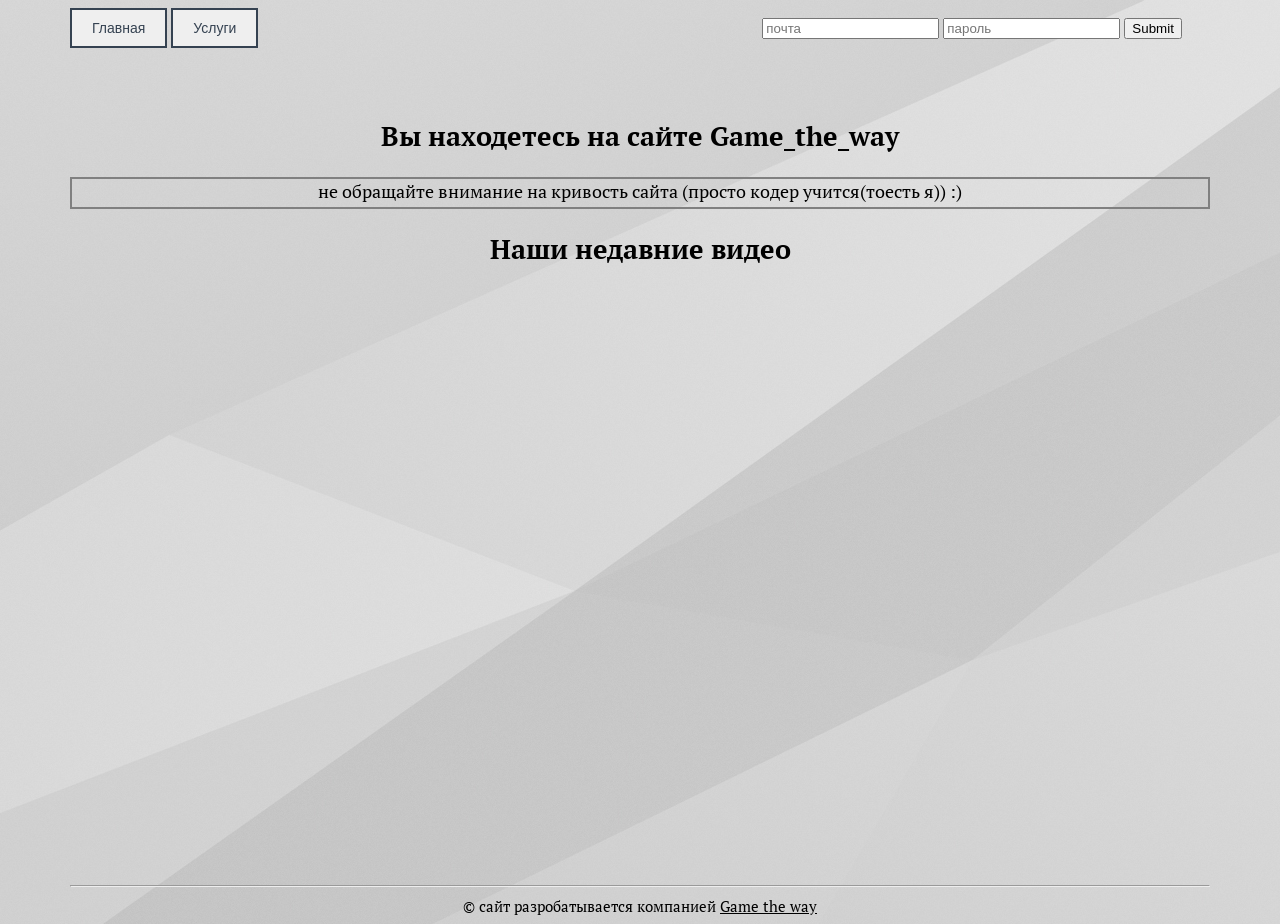
==== index.html @ 070e95d2 "мой сайт" ====
<!DOCTYPE html>
<html>
<head>
	<meta charset="utf-8">
	<meta name="yandex-verification" content="878990209550566c" />
	<title>главная</title>
	<link rel="stylesheet" type="text/css" href="css/style.css">
	<link rel="preconnect" href="https://fonts.googleapis.com">
<link rel="preconnect" href="https://fonts.gstatic.com" crossorigin>
<link href="https://fonts.googleapis.com/css2?family=PT+Serif&display=swap" rel="stylesheet">
<link rel="icon" href="https://yt3.ggpht.com/g45rcS4-CYV6m77qCKa-vKKJZvWOvmIuJTS-2NlNo-j4fAfPDw54lJgdk1RD3kmpcUBxqEC9-g=s88-c-k-c0x00ffffff-no-rj" type="image/x-icon">
	<script type='text/javascript'>
  (function() {
    function init() {var scr = document.createElement('script'); scr.type = 'text/javascript'; scr.defer = 'defer'; scr.src = '//cdn.qform.io/forms.js?v=' + parseInt(new Date().getTime()/1000); var scrInsert = document.getElementsByTagName('script')[0]; scrInsert.parentNode.insertBefore(scr, scrInsert); }
    var d = document; var w = window;
    if (d.readyState == 'complete') {init(); } else {if (w.attachEvent) {w.attachEvent('onload', init); } else {w.addEventListener('load', init, false); } } })();
  </script>
</head >
<style type="text/css">
	#weirawer{
		margin-bottom: 190px;
		margin-left: 90px;
	}
	footer{
		font-size: 15px ;
		text-align: center;
	}
	a[class="rhrfhfhf"]:link{
		color: #000000;
	}
	a[class="rhrfhfhf"]:visited{
		color: #000000;
	}
	.unselectable {
  -moz-user-select: none;
  -khtml-user-select: none;
  -webkit-user-select: none;
  user-select: none;
}
   h1{
   	text-align: center;
   }
   h2{
   	text-align: center;
   }
   p {
   	text-align: center;
   }
   input[type="text"]{
   	margin-left: 500px ;
   }
   input[type="password"]{
   	margin-left: 0px ;
   }
   input[type="submit"]{
   	margin-left: 0px ;
   }
   .unselectable:before{
   	content: "©";
   }
   body{
   	background-image: url("fonts/10.jpeg");
   }
   
</style>
<div class="blok">
<article class="backgroundsfon">
<body>
	<header>
		<a href=""><button class="button4">Главная</button></a>
		<a href="page.html"><button class="button4">Услуги</button></a>
		<input type="text" name="pass" placeholder="почта">
	    <input type="password" name="pass" placeholder="пароль">
	    <input type="submit" name="sub" >
	</header>
	<br>
	
	<br>
	<h1>Вы находетесь на сайте Game_the_way</h1>
	<p class="top">не обращайте внимание на кривость сайта (просто кодер учится(тоесть я))</p>
	<h2>
	Наши недавние видео	
	</h2>
<div id="weirawer">	
<iframe width="500" height="400" src="https://www.youtube.com/embed/1_lA6pVWiWo" title="YouTube video player" frameborder="0" allow="accelerometer; autoplay; clipboard-write; encrypted-media; gyroscope; picture-in-picture" allowfullscreen></iframe>                                                                                                      <iframe width="500" height="400" src="https://www.youtube.com/embed/rwmFDpoS2gE" title="YouTube video player" frameborder="0" allow="accelerometer; autoplay; clipboard-write; encrypted-media; gyroscope; picture-in-picture" allowfullscreen></iframe>
</div>
<hr>
<footer>
 <span class="unselectable"> сайт разробатывается компанией <a href="https://www.youtube.com/channel/UCqDvRAohO1dRH3sL6ojGRgA" class="rhrfhfhf" target="_ blank">Game the way</a></span>
</footer>
</div>
<script type='text/javascript'>
if(window.innerWidth<1155)
    location.href='msite.html';
</script>
</body>
</article>	
</html>
---- css/style.css ----
.button4{display: inline-block;cursor: pointer; font-size:14px;text-decoration:none;padding:10px 20px; color:#354251;background:#ffff0;border-radius:0px;border:2px solid #354251;}
.button4:hover{background:#354251;color:#ffffff;border:2px solid #354251;transition: all 0.2s ease;}

.blok{
		width: 100%;
		max-width: 1140px;
		margin: 0 auto;
}

body {
	font-family: 'PT Serif', serif;
	font-size: 18px;
}
p[class="top"]{
	border-bottom: 2px solid grey ;
	border-top: 2px solid grey ;
	border-left: 2px solid grey ;
	border-right: 2px solid grey ;
     padding-bottom:4px ; 
}
p[class="top"]:after{
   content: "  :)";
}
p::selection{
	background: #A9A9A9;
}
h1::selection{
	background: #A9A9A9;
}
h2::selection{
	background: #A9A9A9;
}
h1[class="uyuu"]{
	text-align: center;
}
.pervozakaz{
	display:inline-block;
	width: 410px;
	height: 270px;
	border-bottom: 2px solid grey ;
	border-top: 2px solid grey ;
	border-left: 2px solid grey ;
	border-right: 2px solid grey ;
}
.vtorozakaz{
	display:inline-block;
   width: 410px;
	height: 270px;
	margin-top: 50px;
	margin-left: 305px;
	border-bottom: 2px solid grey ;
	border-top: 2px solid grey ;
	border-left: 2px solid grey ;
	border-right: 2px solid grey ;
}
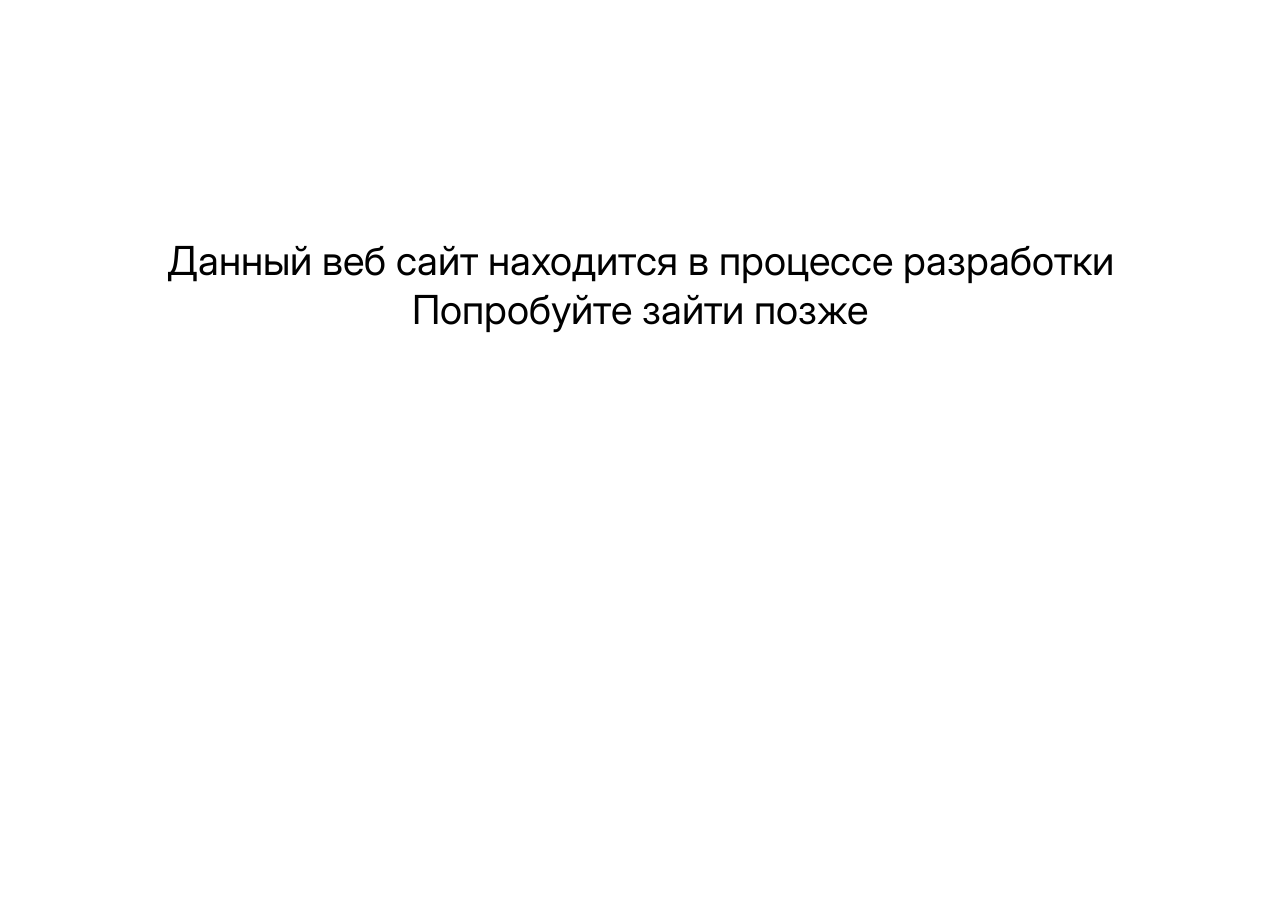
==== commit 64bf1761: "Add files via upload" ====
--- a/index.html
+++ b/index.html
@@ -1,98 +1,16 @@
 <!DOCTYPE html>
-<html>
+<html lang="en">
 <head>
-	<meta charset="utf-8">
-	<meta name="yandex-verification" content="878990209550566c" />
-	<title>главная</title>
-	<link rel="stylesheet" type="text/css" href="css/style.css">
-	<link rel="preconnect" href="https://fonts.googleapis.com">
-<link rel="preconnect" href="https://fonts.gstatic.com" crossorigin>
-<link href="https://fonts.googleapis.com/css2?family=PT+Serif&display=swap" rel="stylesheet">
-<link rel="icon" href="https://yt3.ggpht.com/g45rcS4-CYV6m77qCKa-vKKJZvWOvmIuJTS-2NlNo-j4fAfPDw54lJgdk1RD3kmpcUBxqEC9-g=s88-c-k-c0x00ffffff-no-rj" type="image/x-icon">
-	<script type='text/javascript'>
-  (function() {
-    function init() {var scr = document.createElement('script'); scr.type = 'text/javascript'; scr.defer = 'defer'; scr.src = '//cdn.qform.io/forms.js?v=' + parseInt(new Date().getTime()/1000); var scrInsert = document.getElementsByTagName('script')[0]; scrInsert.parentNode.insertBefore(scr, scrInsert); }
-    var d = document; var w = window;
-    if (d.readyState == 'complete') {init(); } else {if (w.attachEvent) {w.attachEvent('onload', init); } else {w.addEventListener('load', init, false); } } })();
-  </script>
-</head >
-<style type="text/css">
-	#weirawer{
-		margin-bottom: 190px;
-		margin-left: 90px;
-	}
-	footer{
-		font-size: 15px ;
-		text-align: center;
-	}
-	a[class="rhrfhfhf"]:link{
-		color: #000000;
-	}
-	a[class="rhrfhfhf"]:visited{
-		color: #000000;
-	}
-	.unselectable {
-  -moz-user-select: none;
-  -khtml-user-select: none;
-  -webkit-user-select: none;
-  user-select: none;
-}
-   h1{
-   	text-align: center;
-   }
-   h2{
-   	text-align: center;
-   }
-   p {
-   	text-align: center;
-   }
-   input[type="text"]{
-   	margin-left: 500px ;
-   }
-   input[type="password"]{
-   	margin-left: 0px ;
-   }
-   input[type="submit"]{
-   	margin-left: 0px ;
-   }
-   .unselectable:before{
-   	content: "©";
-   }
-   body{
-   	background-image: url("fonts/10.jpeg");
-   }
-   
-</style>
-<div class="blok">
-<article class="backgroundsfon">
+    <meta charset="UTF-8">
+    <meta http-equiv="X-UA-Compatible" content="IE=edge">
+    <meta name="viewport" content="width=device-width, initial-scale=1.0">
+    <link rel="stylesheet" href="./main.css">
+    <title>siter</title>
+</head>
 <body>
-	<header>
-		<a href=""><button class="button4">Главная</button></a>
-		<a href="page.html"><button class="button4">Услуги</button></a>
-		<input type="text" name="pass" placeholder="почта">
-	    <input type="password" name="pass" placeholder="пароль">
-	    <input type="submit" name="sub" >
-	</header>
-	<br>
-	
-	<br>
-	<h1>Вы находетесь на сайте Game_the_way</h1>
-	<p class="top">не обращайте внимание на кривость сайта (просто кодер учится(тоесть я))</p>
-	<h2>
-	Наши недавние видео	
-	</h2>
-<div id="weirawer">	
-<iframe width="500" height="400" src="https://www.youtube.com/embed/1_lA6pVWiWo" title="YouTube video player" frameborder="0" allow="accelerometer; autoplay; clipboard-write; encrypted-media; gyroscope; picture-in-picture" allowfullscreen></iframe>                                                                                                      <iframe width="500" height="400" src="https://www.youtube.com/embed/rwmFDpoS2gE" title="YouTube video player" frameborder="0" allow="accelerometer; autoplay; clipboard-write; encrypted-media; gyroscope; picture-in-picture" allowfullscreen></iframe>
-</div>
-<hr>
-<footer>
- <span class="unselectable"> сайт разробатывается компанией <a href="https://www.youtube.com/channel/UCqDvRAohO1dRH3sL6ojGRgA" class="rhrfhfhf" target="_ blank">Game the way</a></span>
-</footer>
-</div>
-<script type='text/javascript'>
-if(window.innerWidth<1155)
-    location.href='msite.html';
-</script>
+    <div class="container">
+        Данный веб сайт находится в процессе разработки <br>
+        Попробуйте зайти позже
+    </div>
 </body>
-</article>	
-</html>
+</html>
--- a/main.css
+++ b/main.css
@@ -0,0 +1,11 @@
+@import url('https://fonts.googleapis.com/css2?family=Inter:wght@300&display=swap');
+
+body{
+    font-family: 'Inter', sans-serif;
+}
+   
+.container{
+    padding-top: 228px;
+    text-align: center;
+    font-size: 40px;
+}
